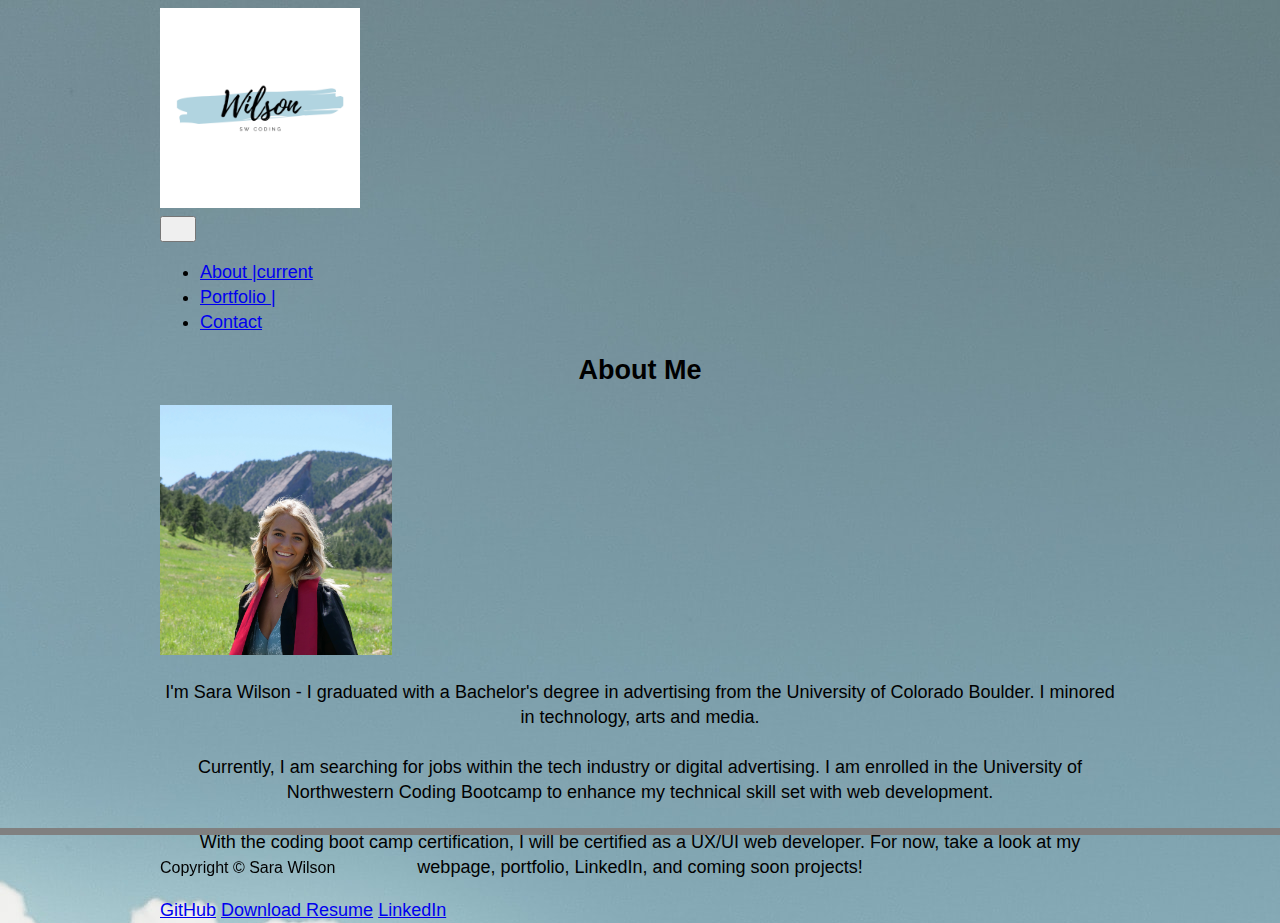
==== aboutme.html @ 19853c41 "updating index page for overall portfolio" ====
<!DOCTYPE html>
<html lang="en">

<head>
    <meta charset="UTF-8">
    <meta name="viewport" content="width=device-width, initial-scale=1.0">

    <!-- reset CSS file -->
    <link rel="stylesheet" type="text/css" href="assets/reset.css" />
    <!-- Bootstrap CSS -->
    <link rel="stylesheet" href="https://stackpath.bootstrapcdn.com/bootstrap/4.5.0/css/bootstrap.min.css"
        integrity="sha384-9aIt2nRpC12Uk9gS9baDl411NQApFmC26EwAOH8WgZl5MYYxFfc+NcPb1dKGj7Sk" crossorigin="anonymous" />
    <!-- Index CSS Master file -->
    <link rel="stylesheet" href="Assets/style.css" />

    <title>Welcome to my Page</title>
</head>

<body>
    <!-- Header of my page-->
    <header class="navbar navbar-expand-lg navbar-light bg-white site-header sticky-top py-1">
        <div class="container">
            <a class="navbar-brand-expand-lg" href="index.html">
                <img src="Assets/images/wilson-logo.png" id="gif logo" width="200px" height="200px" alt="logo">
            </a>
            <!--nav bar links -->
            <nav>
                <button class="navbar-toggler" type="button" data-target="#navbarNav"
                    aria-controls="navbarNav" aria-expanded="false" aria-label="Toggle navigation">
                    <span class="navbar-toggler-icon"></span>
                </button>
                <div class="collapse navbar-collapse" id="navbarNav">
                    <ul class="navbar-nav ml-auto">
                        <li class="nav-item active">
                            <a class="nav-link" href="index.html">About |<span class="sr-only">current</span></a>
                        </li>
                        <li class="nav-item">
                            <a class="nav-link" href="portfolio.html">Portfolio |</a>
                        </li>
                        <li class="nav-item">
                            <a class="nav-link" href="contact.html">Contact</a>
                        </li>
                    </ul>
                </div>
            </nav>
    </header>
    
    <h2 class="header center" style="text-align:center;">About Me</h2>

    </div>

    <div class="container" id="main">
        <div class="container">
            <div class="row justify-content-between">
                <div class="col-md-4">

                    <div class="card profCard mb-5">
                        <img src="Assets/images/seniorphoto.jpeg" class="card-img-center" class="align-self-start mr-3"
                            height=250px alt="Portrait of Sara Wilson">
                    </div>
                </div>
                <div class="media-body">
                    <p class="mt-0" style="text-align:center;">I'm Sara Wilson -
                        I graduated with a Bachelor's degree in advertising from the University of Colorado Boulder. I
                        minored in technology, arts and media.
                        <br />
                        <br />
                        Currently, I am searching for jobs within the tech industry or digital advertising. I am
                        enrolled in the University of Northwestern Coding Bootcamp to enhance my technical skill set
                        with web development.
                        <br />
                        <br />
                        With the coding boot camp certification, I will be certified as a UX/UI web developer. For now,
                        take a look at my webpage, portfolio, LinkedIn, and coming soon projects!
                        <br />
                    </p>

                    <div class="about-btn-wrap d-flex justify-content-center">

                        <a href="https://github.com/sawi4644" target="_blank" class="btn btn-dark">GitHub</a>
                        <a href="Assets/Fall Resume.pdf" target="_blank" class="btn btn-secondary">Download Resume</a>
                        <a href="https://www.linkedin.com/in/sarawilson1292/" target="_blank"
                            class="btn btn-dark">LinkedIn</a>
                    </div>

                </div>
            </div>
        </div>
    </div>
    </main>
    <!--footer-->
    <footer class="py-4 bg-dark text-white-50">
        <div class="container text-center">
            Copyright &copy; Sara Wilson
        </div>
    </footer>
</body>

</html>
---- Assets/style.css ----
* { box-sizing: border-box;} 

body {
    font-family:'Trebuchet MS', 'Lucida Sans Unicode', 'Lucida Grande', 'Lucida Sans', Arial, sans-serif;
    height: 100vh !important;
    background-position: center;
    background-repeat: no-repeat;
    background-size: cover;
    position: relative;
    font-size: 18px;
    line-height: 25px;
    color: black;
    background: url("../Assets/images/hike.jpg");
}

h2 {
    color: black;
  }
  
  .container {
    width:100%;
    max-width: 960px;
    margin: 0 auto;
    clear: both;
    
    
  }


#portfolio {
 margin-bottom: 48px;
  
}

.navbar {
    border-bottom: 0px solid white;

}

.navbar-toggler-icon {
    display: inline-block;
    width: 1.5em;
    height: 1.5em;
    vertical-align: middle;
    /* content: ""; */
    background: no-repeat center center;
    background-size: 100% 100%;
}

footer{
    left: 0;
    bottom: 0;
    width: 100%;
    padding: 20px;
    font-size: medium;
    border-top: 7px solid gray;
    position: fixed;
  }
  .card-img{
    padding: 10px;
  }
  .card-body{
    position: relative;
  }
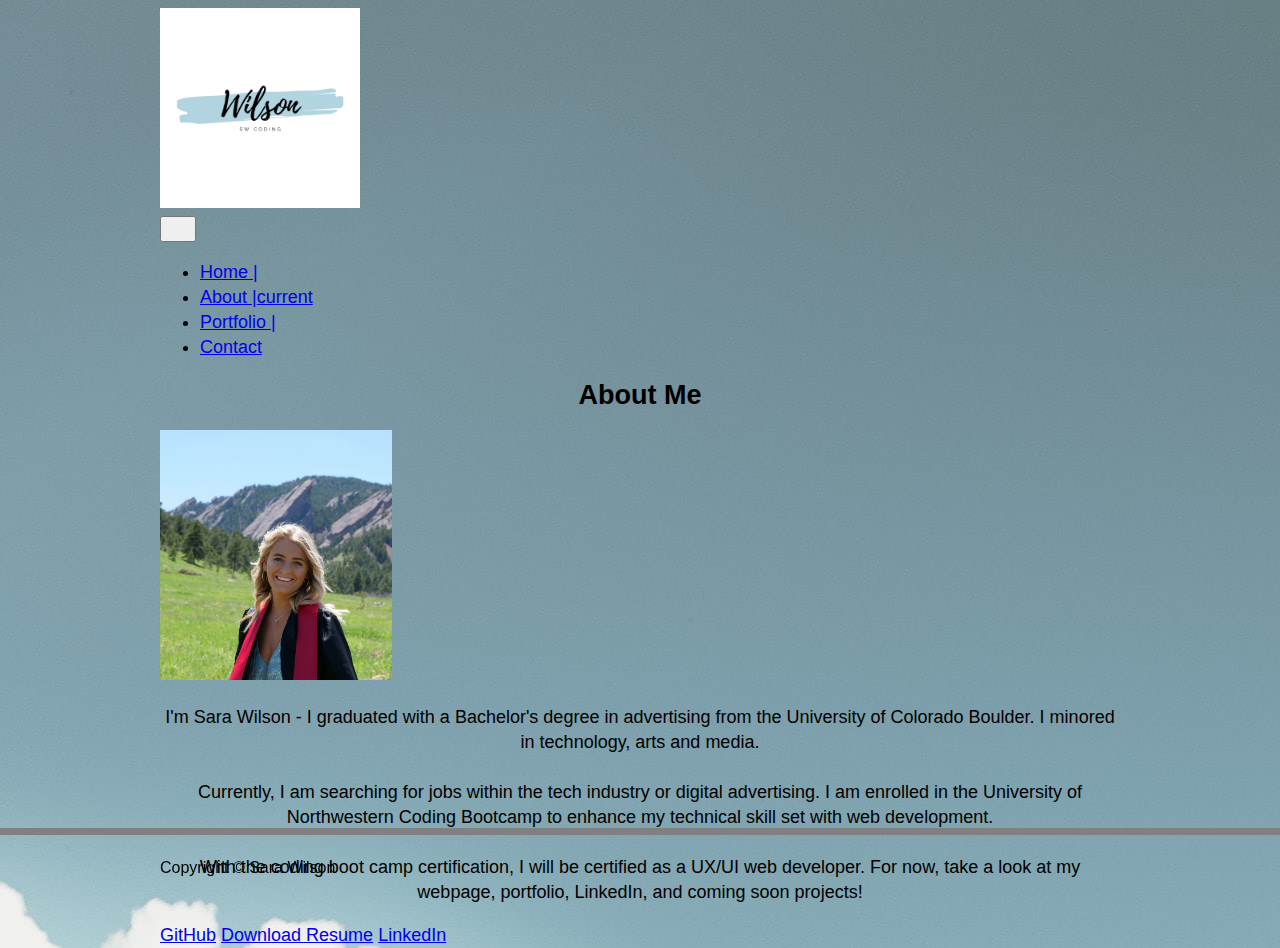
==== commit 46659b86: "adding links to pages" ====
--- a/aboutme.html
+++ b/aboutme.html
@@ -31,8 +31,11 @@
                 </button>
                 <div class="collapse navbar-collapse" id="navbarNav">
                     <ul class="navbar-nav ml-auto">
+                        <li class="nav-item">
+                            <a class="nav-link" href="index.html">Home |</a>
+                        </li>
                         <li class="nav-item active">
-                            <a class="nav-link" href="index.html">About |<span class="sr-only">current</span></a>
+                            <a class="nav-link" href="aboutme.html">About |<span class="sr-only">current</span></a>
                         </li>
                         <li class="nav-item">
                             <a class="nav-link" href="portfolio.html">Portfolio |</a>
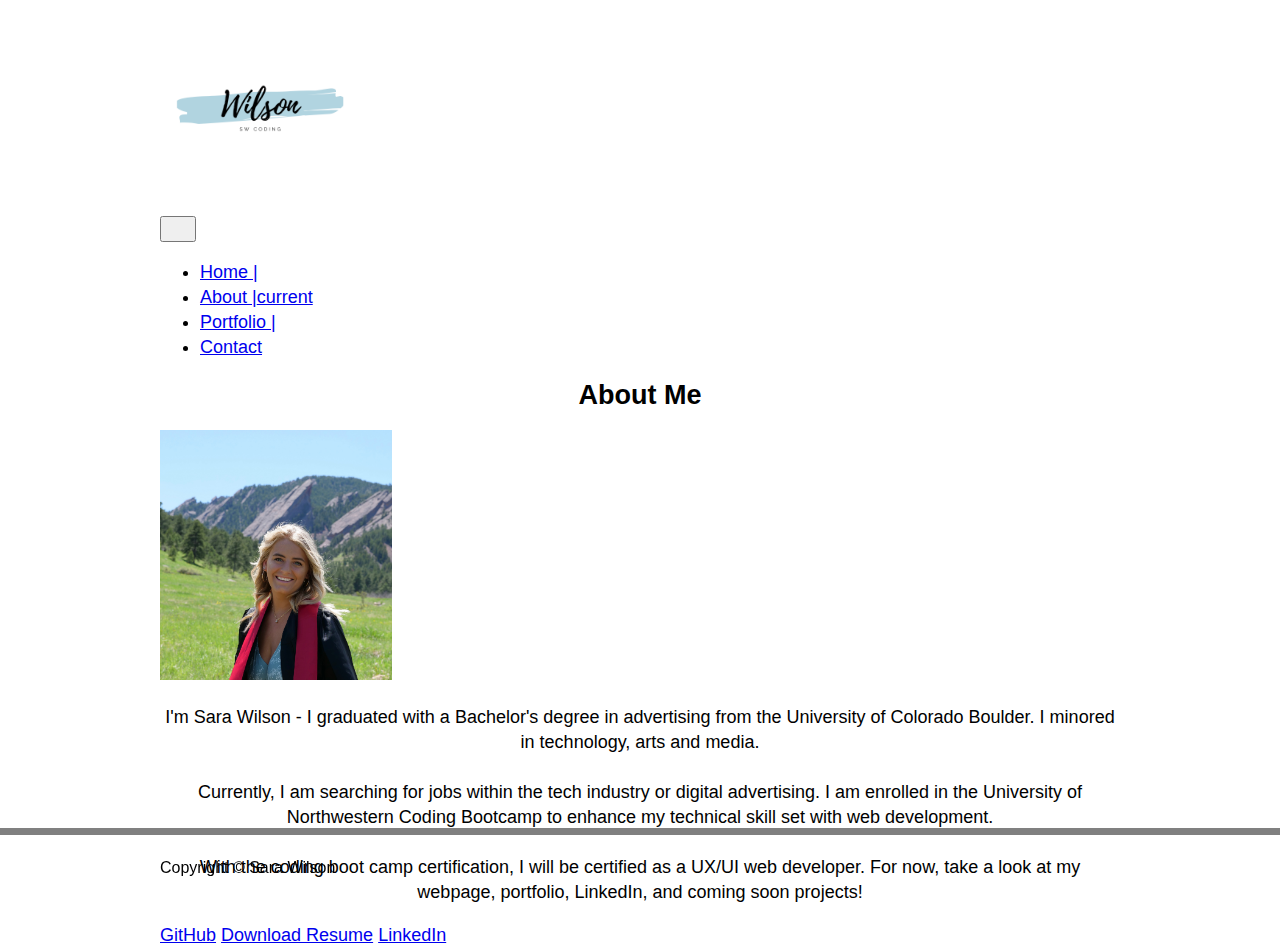
==== commit 96ef4f51: "reorganizing files and adding index.js" ====
--- a/aboutme.html
+++ b/aboutme.html
@@ -11,7 +11,7 @@
     <link rel="stylesheet" href="https://stackpath.bootstrapcdn.com/bootstrap/4.5.0/css/bootstrap.min.css"
         integrity="sha384-9aIt2nRpC12Uk9gS9baDl411NQApFmC26EwAOH8WgZl5MYYxFfc+NcPb1dKGj7Sk" crossorigin="anonymous" />
     <!-- Index CSS Master file -->
-    <link rel="stylesheet" href="Assets/style.css" />
+    <link rel="stylesheet" href="Assets/css/style.css" />
 
     <title>Welcome to my Page</title>
 </head>
@@ -98,5 +98,5 @@
         </div>
     </footer>
 </body>
-
+<script src="./Assets/javascript/index.js"></script>
 </html>--- a/Assets/css/style.css
+++ b/Assets/css/style.css
@@ -0,0 +1,67 @@
+* { box-sizing: border-box;} 
+
+body {
+    font-family:'Trebuchet MS', 'Lucida Sans Unicode', 'Lucida Grande', 'Lucida Sans', Arial, sans-serif;
+    height: 100vh !important;
+    background-position: center;
+    background-repeat: no-repeat;
+    background-size: cover;
+    position: relative;
+    font-size: 18px;
+    line-height: 25px;
+    color: black;
+    background: url("../Assets/images/hike.jpg");
+}
+
+h2 {
+    color: black;
+  }
+  
+  .container {
+    width:100%;
+    max-width: 960px;
+    margin: 0 auto;
+    clear: both;
+    
+    
+  }
+
+
+#portfolio {
+ margin-bottom: 48px;
+  
+}
+
+.navbar {
+    border-bottom: 0px solid white;
+
+}
+
+.navbar-toggler-icon {
+    display: inline-block;
+    width: 1.5em;
+    height: 1.5em;
+    vertical-align: middle;
+    /* content: ""; */
+    background: no-repeat center center;
+    background-size: 100% 100%;
+}
+
+footer{
+    left: 0;
+    bottom: 0;
+    width: 100%;
+    padding: 20px;
+    font-size: medium;
+    border-top: 7px solid gray;
+    position: fixed;
+  }
+  .card-img{
+    padding: 10px;
+    height: 150;
+    width: 100;
+  }
+  .card-body{
+    position: relative;
+  }
+
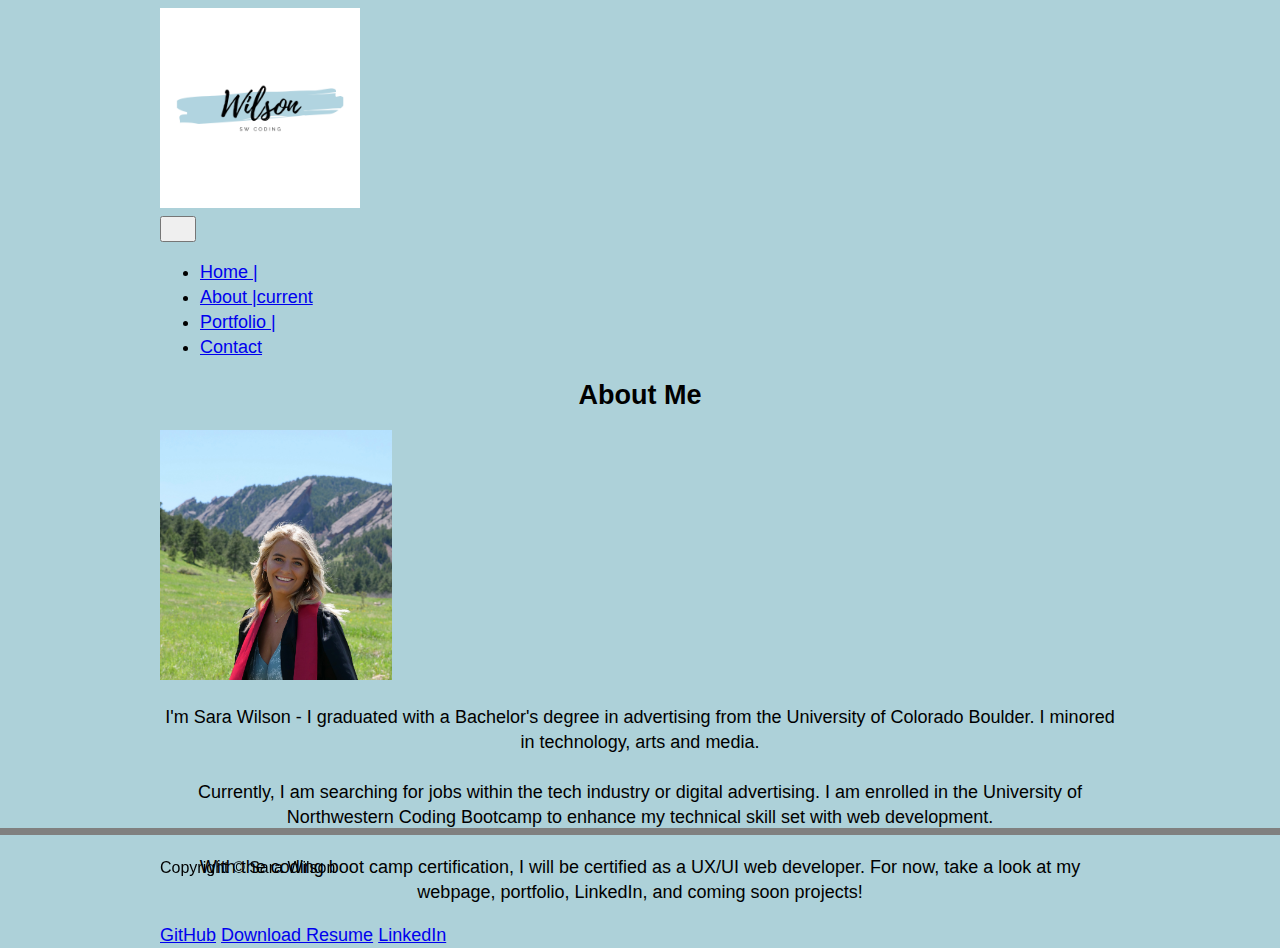
==== commit 69e2a9f7: "adding blue to style sheet to match logo" ====
--- a/aboutme.html
+++ b/aboutme.html
@@ -25,8 +25,8 @@
             </a>
             <!--nav bar links -->
             <nav>
-                <button class="navbar-toggler" type="button" data-target="#navbarNav"
-                    aria-controls="navbarNav" aria-expanded="false" aria-label="Toggle navigation">
+                <button class="navbar-toggler" type="button" data-target="#navbarNav" aria-controls="navbarNav"
+                    aria-expanded="false" aria-label="Toggle navigation">
                     <span class="navbar-toggler-icon"></span>
                 </button>
                 <div class="collapse navbar-collapse" id="navbarNav">
@@ -47,7 +47,7 @@
                 </div>
             </nav>
     </header>
-    
+
     <h2 class="header center" style="text-align:center;">About Me</h2>
 
     </div>
@@ -99,4 +99,5 @@
     </footer>
 </body>
 <script src="./Assets/javascript/index.js"></script>
+
 </html>--- a/Assets/css/style.css
+++ b/Assets/css/style.css
@@ -9,21 +9,18 @@
     position: relative;
     font-size: 18px;
     line-height: 25px;
-    color: black;
-    background: url("../Assets/images/hike.jpg");
+    background-color: #ADD1D9;
 }
 
 h2 {
     color: black;
   }
   
-  .container {
+.container {
     width:100%;
     max-width: 960px;
     margin: 0 auto;
     clear: both;
-    
-    
   }
 
 
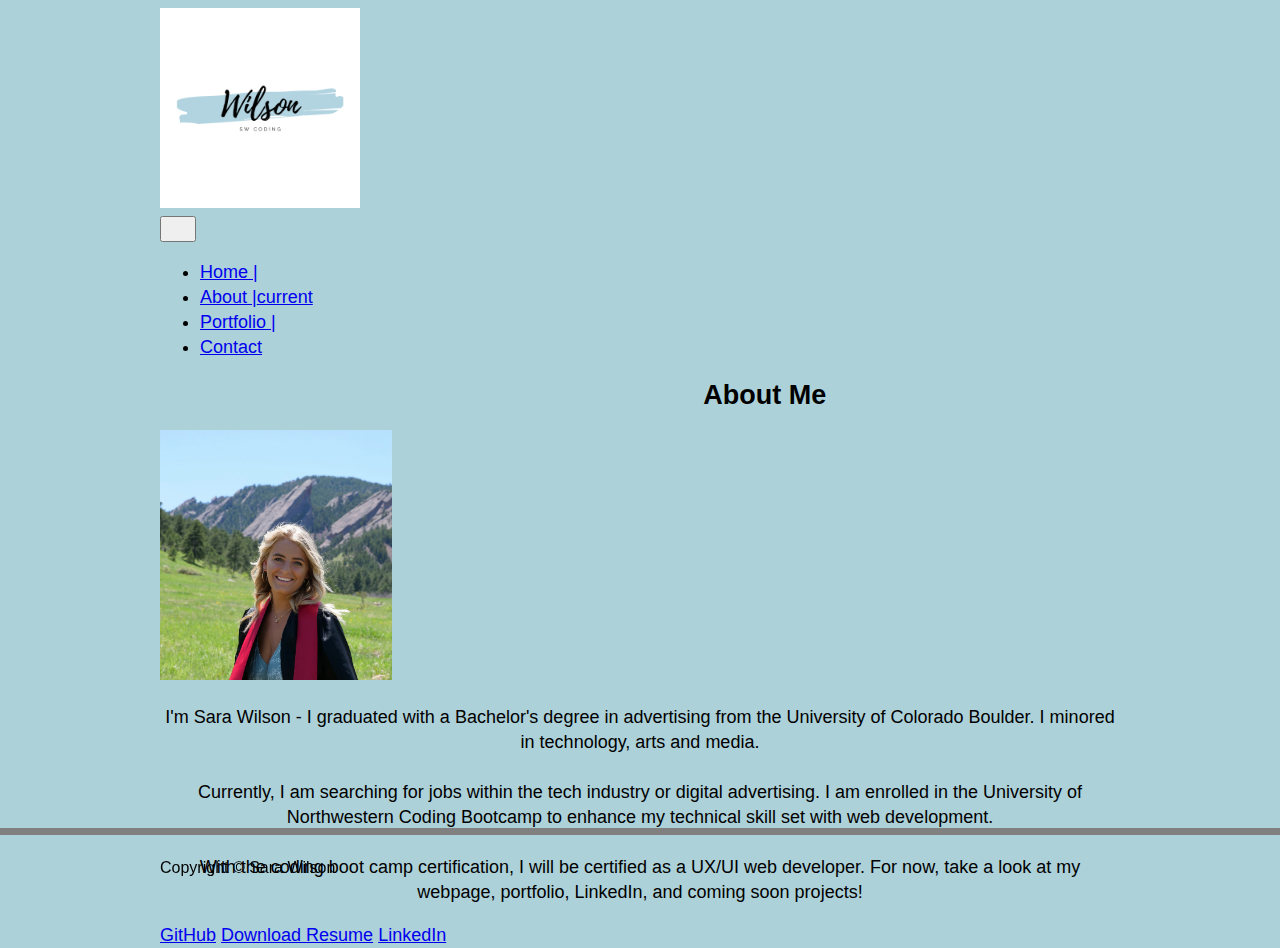
==== commit 13762263: "updating index.html page" ====
--- a/aboutme.html
+++ b/aboutme.html
@@ -48,7 +48,7 @@
             </nav>
     </header>
 
-    <h2 class="header center" style="text-align:center;">About Me</h2>
+    <h2 class="header center" id="top"> About Me</h2>
 
     </div>
 
@@ -56,10 +56,8 @@
         <div class="container">
             <div class="row justify-content-between">
                 <div class="col-md-4">
-
                     <div class="card profCard mb-5">
-                        <img src="Assets/images/seniorphoto.jpeg" class="card-img-center" class="align-self-start mr-3"
-                            height=250px alt="Portrait of Sara Wilson">
+                        <img src="Assets/images/seniorphoto.jpeg" class="card-img-center" class="align-self-start mr-3" height=250px alt="Portrait of Sara Wilson">
                     </div>
                 </div>
                 <div class="media-body">
@@ -75,7 +73,7 @@
                         <br />
                         With the coding boot camp certification, I will be certified as a UX/UI web developer. For now,
                         take a look at my webpage, portfolio, LinkedIn, and coming soon projects!
-                        <br />
+                        <br/>
                     </p>
 
                     <div class="about-btn-wrap d-flex justify-content-center">
--- a/Assets/css/style.css
+++ b/Assets/css/style.css
@@ -12,6 +12,9 @@
     background-color: #ADD1D9;
 }
 
+#top{
+  margin-left: 55%;
+}
 h2 {
     color: black;
   }
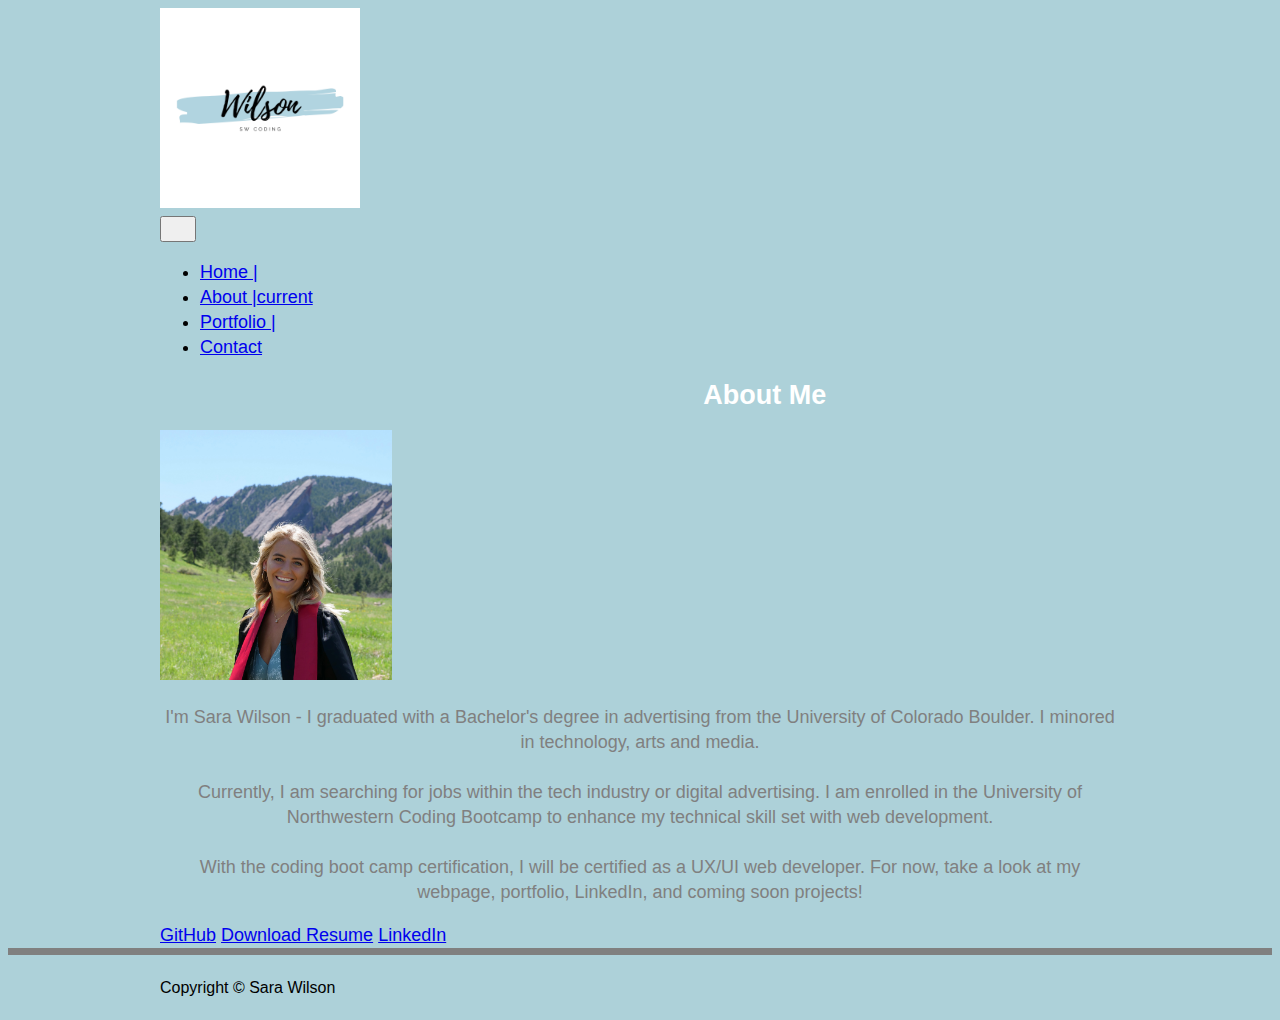
==== commit 8f6ec887: "working on index.html" ====
--- a/aboutme.html
+++ b/aboutme.html
@@ -57,7 +57,8 @@
             <div class="row justify-content-between">
                 <div class="col-md-4">
                     <div class="card profCard mb-5">
-                        <img src="Assets/images/seniorphoto.jpeg" class="card-img-center" class="align-self-start mr-3" height=250px alt="Portrait of Sara Wilson">
+                        <img src="Assets/images/seniorphoto.jpeg" class="card-img-center" class="align-self-start mr-3"
+                            height=250px alt="Portrait of Sara Wilson">
                     </div>
                 </div>
                 <div class="media-body">
@@ -73,13 +74,15 @@
                         <br />
                         With the coding boot camp certification, I will be certified as a UX/UI web developer. For now,
                         take a look at my webpage, portfolio, LinkedIn, and coming soon projects!
-                        <br/>
+                        <br />
                     </p>
 
                     <div class="about-btn-wrap d-flex justify-content-center">
 
                         <a href="https://github.com/sawi4644" target="_blank" class="btn btn-dark">GitHub</a>
-                        <a href="Assets/Fall Resume.pdf" target="_blank" class="btn btn-secondary">Download Resume</a>
+                        <!-- old resume -->
+                        <!-- <a href="Assets/Fall Resume.pdf" target="_blank" class="btn btn-secondary">Download Resume</a> -->
+                        <a href="Assets/resume.pdf" target="_blank" class="btn btn-secondary">Download Resume</a>
                         <a href="https://www.linkedin.com/in/sarawilson1292/" target="_blank"
                             class="btn btn-dark">LinkedIn</a>
                     </div>
--- a/Assets/css/style.css
+++ b/Assets/css/style.css
@@ -1,67 +1,73 @@
-* { box-sizing: border-box;} 
+* {
+  box-sizing: border-box;
+}
 
 body {
-    font-family:'Trebuchet MS', 'Lucida Sans Unicode', 'Lucida Grande', 'Lucida Sans', Arial, sans-serif;
-    height: 100vh !important;
-    background-position: center;
-    background-repeat: no-repeat;
-    background-size: cover;
-    position: relative;
-    font-size: 18px;
-    line-height: 25px;
-    background-color: #ADD1D9;
+  font-family: "Trebuchet MS", "Lucida Sans Unicode", "Lucida Grande",
+    "Lucida Sans", Arial, sans-serif;
+  height: 100vh !important;
+  background-position: center;
+  background-repeat: no-repeat;
+  background-size: cover;
+  position: relative;
+  font-size: 18px;
+  line-height: 25px;
+  background-color: #add1d9;
+}
+h1 {
+  color: white;
+  text-align: center;
 }
 
-#top{
+#top {
   margin-left: 55%;
 }
 h2 {
-    color: black;
-  }
-  
+  color: white;
+}
+p {
+  color: gray;
+}
+
 .container {
-    width:100%;
-    max-width: 960px;
-    margin: 0 auto;
-    clear: both;
-  }
-
+  width: 100%;
+  max-width: 960px;
+  margin: 0 auto;
+  clear: both;
+}
 
 #portfolio {
- margin-bottom: 48px;
-  
+  margin-bottom: 48px;
 }
 
 .navbar {
-    border-bottom: 0px solid white;
-
+  border-bottom: 0px solid white;
 }
 
 .navbar-toggler-icon {
-    display: inline-block;
-    width: 1.5em;
-    height: 1.5em;
-    vertical-align: middle;
-    /* content: ""; */
-    background: no-repeat center center;
-    background-size: 100% 100%;
+  display: inline-block;
+  width: 1.5em;
+  height: 1.5em;
+  vertical-align: middle;
+  /* content: ""; */
+  background: no-repeat center center;
+  background-size: 100% 100%;
 }
 
-footer{
-    left: 0;
-    bottom: 0;
-    width: 100%;
-    padding: 20px;
-    font-size: medium;
-    border-top: 7px solid gray;
-    position: fixed;
-  }
-  .card-img{
-    padding: 10px;
-    height: 150;
-    width: 100;
-  }
-  .card-body{
-    position: relative;
-  }
-
+footer {
+  left: 0;
+  bottom: 0;
+  width: 100%;
+  padding: 20px;
+  font-size: medium;
+  border-top: 7px solid gray;
+  position: relative;
+}
+.card-img {
+  padding: 10px;
+  height: 150;
+  width: 100;
+}
+.card-body {
+  position: relative;
+}
